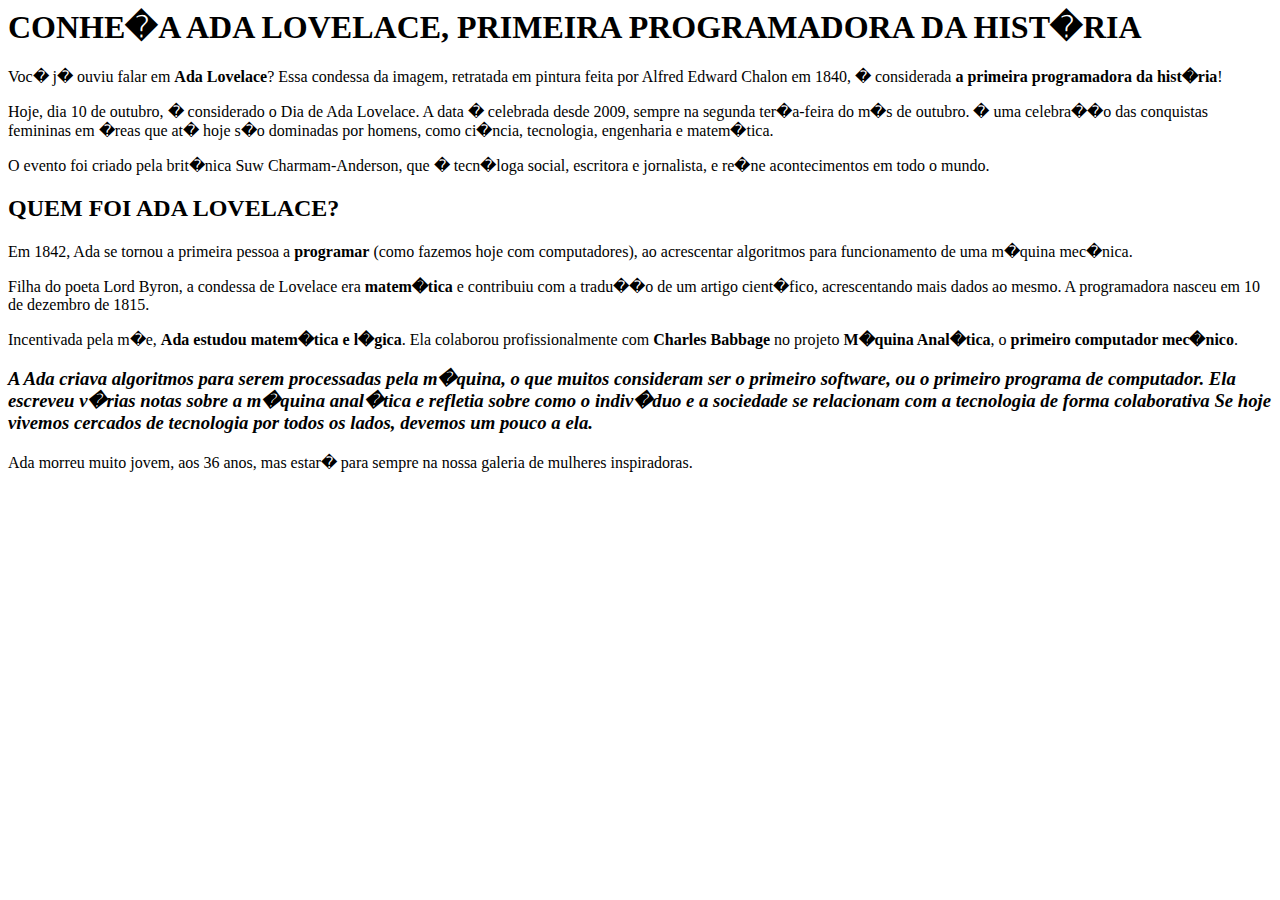
==== ex1/ex1.html @ c0b30af4 "Add files via upload" ====
<html>


<h1>CONHE�A ADA LOVELACE, PRIMEIRA PROGRAMADORA DA HIST�RIA </h1>

<p>Voc� j� ouviu falar em <b>Ada Lovelace</b>? Essa condessa da imagem, retratada em pintura feita por Alfred Edward Chalon em 1840, � considerada <b>a primeira programadora da hist�ria</b>!</p>
<p>Hoje, dia 10 de outubro, � considerado o Dia de Ada Lovelace. A data � celebrada desde 2009, sempre na segunda ter�a-feira do m�s de outubro. � uma celebra��o das conquistas femininas em �reas que at� hoje s�o dominadas por homens, como ci�ncia, tecnologia, engenharia e matem�tica.</p>
<p>O evento foi criado pela brit�nica Suw Charmam-Anderson, que � tecn�loga social, escritora e jornalista, e re�ne acontecimentos em todo o mundo.</p>
<h2>QUEM FOI ADA LOVELACE?</h2>
<p>Em 1842, Ada se tornou a primeira pessoa a <b>programar</b> (como fazemos hoje com computadores), ao acrescentar algoritmos para funcionamento de uma m�quina mec�nica.</p>
<p>Filha do poeta Lord Byron, a condessa de Lovelace era <b>matem�tica</b> e contribuiu com a tradu��o de um artigo cient�fico, acrescentando mais dados ao mesmo. A programadora nasceu em 10 de dezembro de 1815.</p>
<p>Incentivada pela m�e, <b>Ada estudou matem�tica e l�gica</b>. Ela colaborou profissionalmente com <b>Charles Babbage</b> no projeto <b>M�quina Anal�tica</b>, o <b>primeiro computador mec�nico</b>.</p>
<h3><em>A Ada criava algoritmos para serem processadas pela m�quina, o que muitos consideram ser o primeiro software, ou o primeiro programa de computador. Ela escreveu v�rias notas sobre a m�quina anal�tica e refletia sobre como o indiv�duo e a sociedade se relacionam com a tecnologia de forma colaborativa
Se hoje vivemos cercados de tecnologia por todos os lados, devemos um pouco a ela.</em></h3>  
<p>Ada morreu muito jovem, aos 36 anos, mas estar� para sempre na nossa galeria de mulheres inspiradoras.</p>

</html>
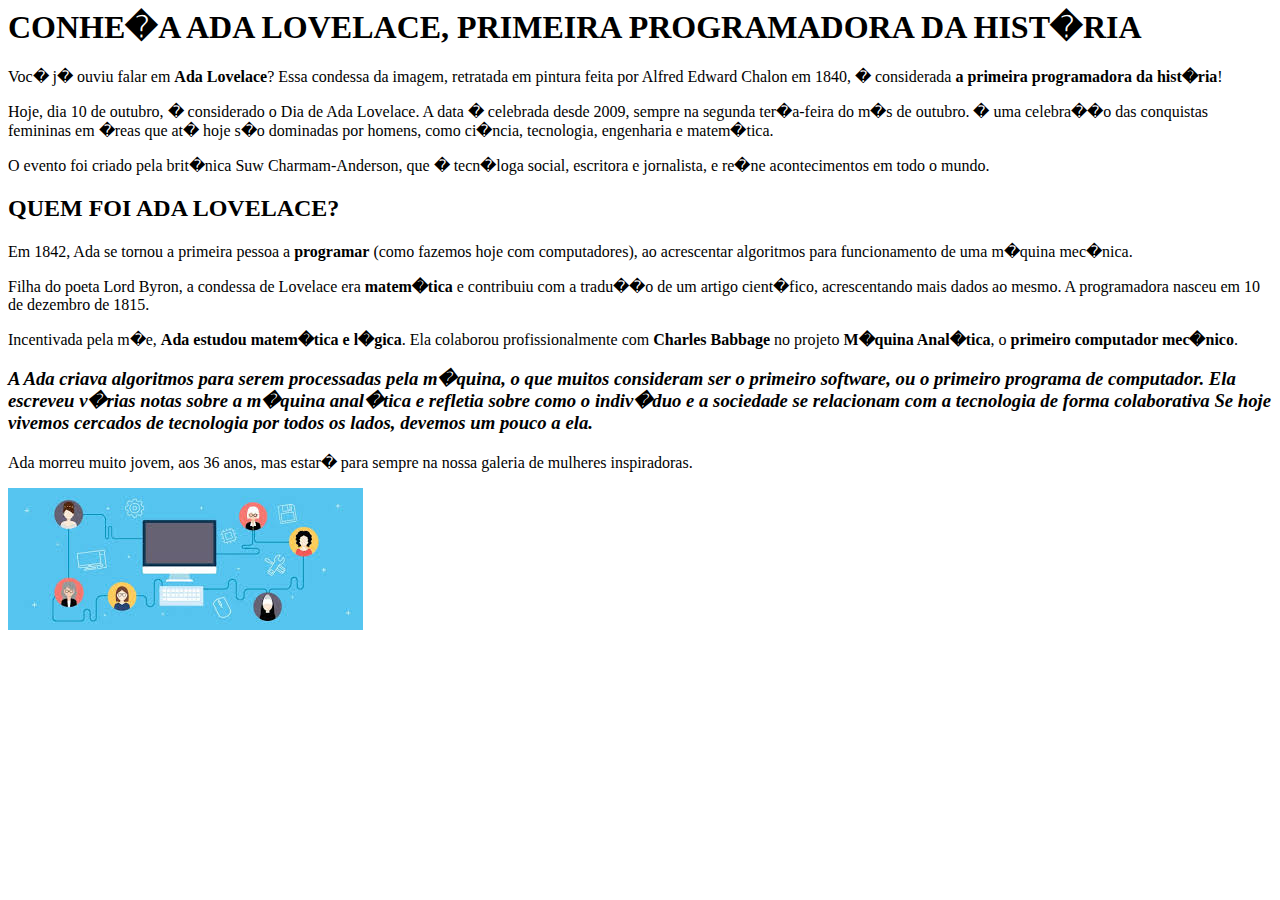
==== commit 762106a6: "Add files via upload" ====
--- a/ex1/ex1.html
+++ b/ex1/ex1.html
@@ -14,4 +14,12 @@
 Se hoje vivemos cercados de tecnologia por todos os lados, devemos um pouco a ela.</em></h3>  
 <p>Ada morreu muito jovem, aos 36 anos, mas estar� para sempre na nossa galeria de mulheres inspiradoras.</p>
 
++
+<a href="https://www.hostgator.com.br/blog/mulheres-na-tecnologia/"><img src="..\ex1\images\mulheres-computacao.jpg"></a>
++
++
+
 </html>
